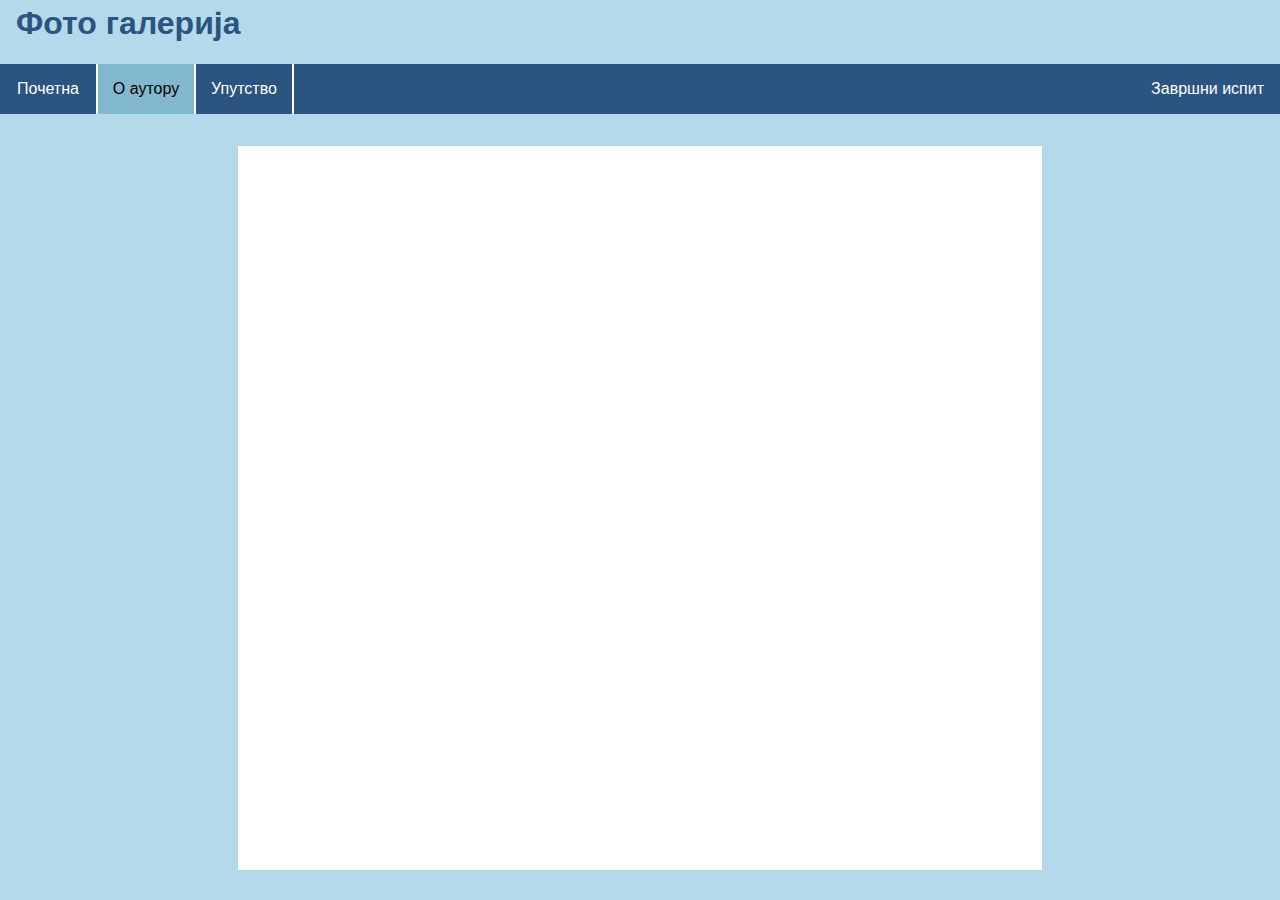
==== stranice/OMeni/omeni.html @ 88362880 "Stranice linkovane" ====
<!DOCTYPE html>
<html lang="en">
<head>
    <meta charset="UTF-8">
    <meta http-equiv="X-UA-Compatible" content="IE=edge">
    <meta name="viewport" content="width=device-width, initial-scale=1.0">
    <link rel="stylesheet" href="style.css">
    <link rel="shortcut icon" href="slika3.jpg" type="image/x-icon">
    <title>Фото галерија</title>
</head>
<body>
    <header>
        <div class="naslov">
            <h1>Фото галерија</h1>
        </div>
        <div class="navbar">
            <div class="navpolje" id="pocetna">
                <p>Почетна</p>
            </div>
            <div class="navpolje trenutna" id="autor">
                <p>О аутору</p>
            </div>
            <div class="navpolje" id="uputstvo">
                <p>Упутство</p>
            </div>
            <div class="zavrsni">
                <p>Завршни испит</p>
            </div>
        </div>
    </header>

    <div class="sadrzaj">
        
    </div>

</body>
<script src="script.js"></script>
</html>
---- stranice/OMeni/style.css ----
*{
    font-family: Arial, Helvetica, sans-serif;
}

body{
    background-color: rgb(180, 217, 235);
    margin: 0;
    
}

.naslov{
    padding-left: 1rem;
    margin-top: -1rem;
    color: rgb(43, 84, 128);
}

.navbar{
    display: flex;
    padding-right: 1rem;

    background-color: rgb(43, 84, 128);
}

.zavrsni{
    margin-left: auto;
    color: white;
}

.navpolje{
    text-align: center;
    width: 6rem;
    color: white;
    border-right: 2px solid white
}

.trenutna{
    background-color: rgb(130, 183, 208);
    color: rgb(0, 0, 0);
}


.sadrzaj{

    background-color: rgb(255, 255, 255);
    height: 80vh;
    width: 50rem;
    margin: 0 auto;
    margin-top: 2rem;
    padding: 2px;
    display: flex;
    flex-direction: column;
    gap: 2px;

}
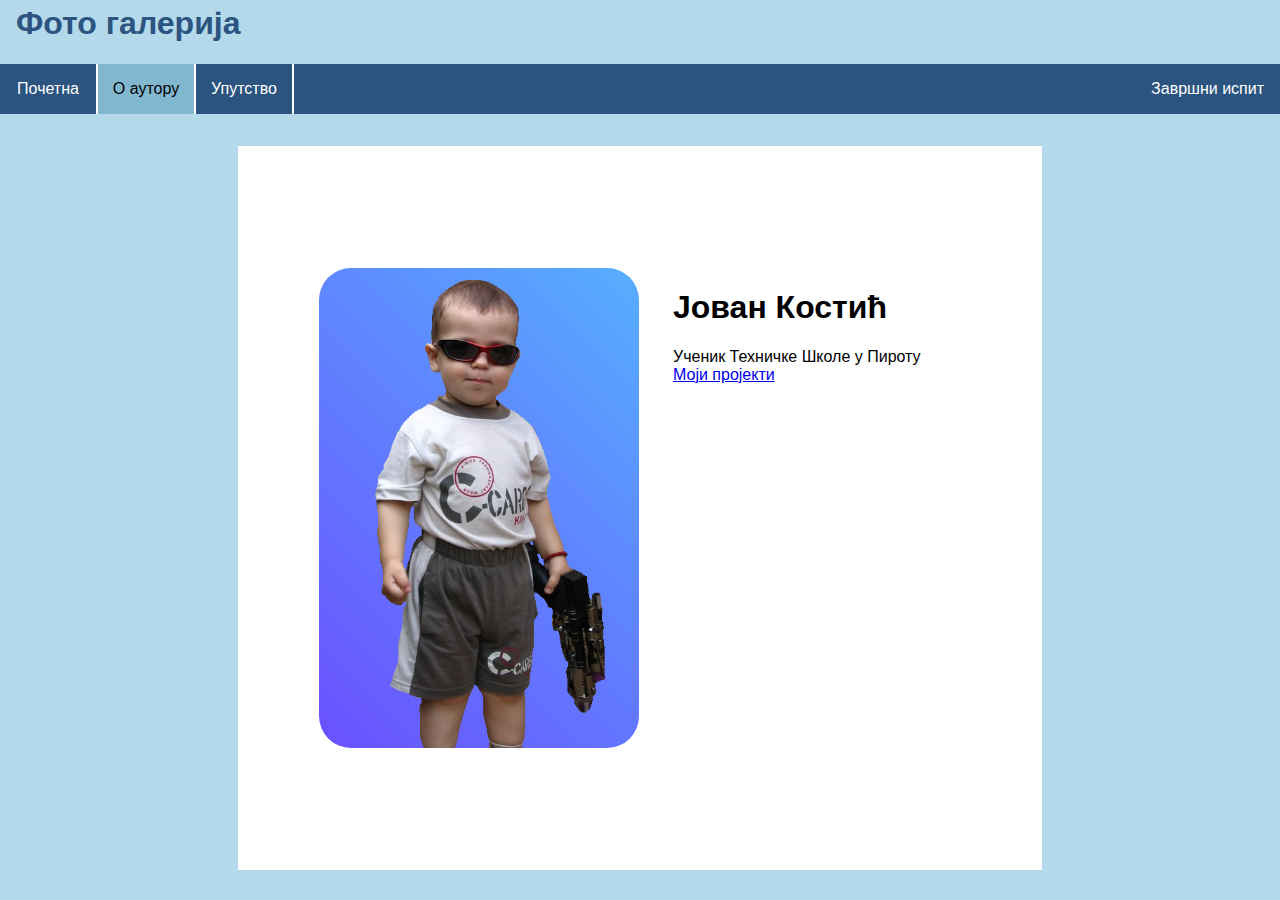
==== commit ad641625: "Gotovooo" ====
--- a/stranice/OMeni/omeni.html
+++ b/stranice/OMeni/omeni.html
@@ -31,6 +31,15 @@
 
     <div class="sadrzaj">
         
+        <div class="slika">
+            <img src="/slike/ja.PNG" alt="Ja">
+        </div>
+        <div class="omeni">
+            <h1>Јован Костић</h1>
+            <p>Ученик Техничке Школе у Пироту <br> <a href="https://github.com/Jovan-K">Моји пројекти</a></p>
+            
+        </div>
+
     </div>
 
 </body>
--- a/stranice/OMeni/style.css
+++ b/stranice/OMeni/style.css
@@ -48,7 +48,29 @@
     margin-top: 2rem;
     padding: 2px;
     display: flex;
-    flex-direction: column;
+    flex-direction: row;
+
+    justify-content: center;
+    align-items: center;
+
     gap: 2px;
 
 }
+
+.slika{
+    background-image: linear-gradient(45deg, rgb(106, 80, 255), rgb(87, 174, 255));
+    border-radius: 2rem;
+    height: 30rem;
+    width: 20rem;
+    margin: 2rem;
+}
+
+.omeni{
+    width: 20rem;
+    height: 30rem;
+}
+
+.slika img{
+    width: 100%;
+    height: 100%;
+}